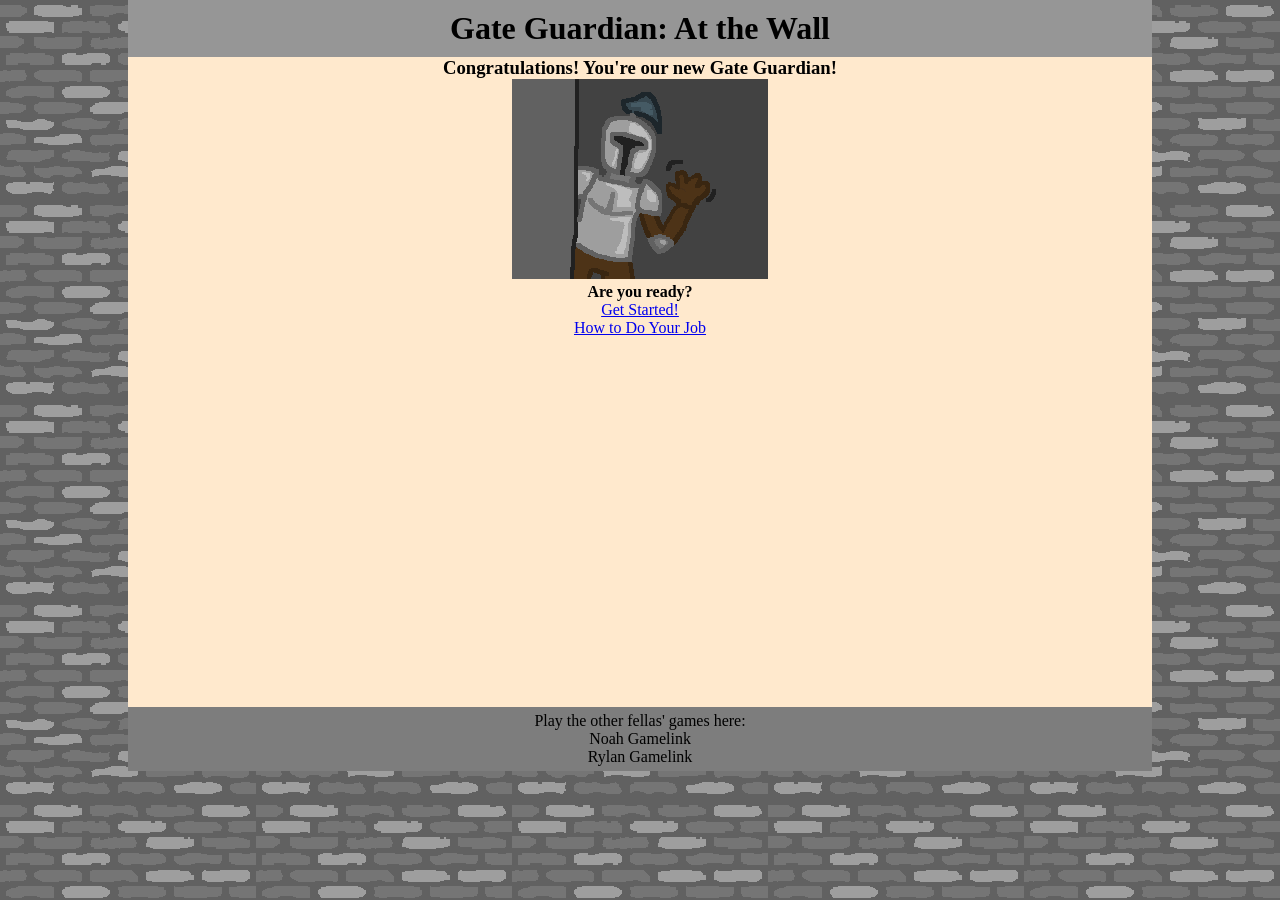
==== index.html @ 09d84eee "first commit" ====
<!DOCTYPE HTML>
<html>
<head>
    <meta charset: "utf-8">
    <title>Gate Guardian: Checkpoint</title>
    <link href="./css/reset.css" rel="stylesheet">
    <link href="./css/home.css" rel="stylesheet">
</head>

<body>
    <header>
        <h1>Gate Guardian: At the Wall</h1>
    </header>

    <article>
        <h3>Congratulations! You're our new Gate Guardian!</h3>
        <img src="./png/wave.png" alt="hi!!!!!!!!!!! hellooo!">
        <h4>Are you ready?</h4>
        <p><a href="./html/day1.html">Get Started!</a></p>
        <a href="./html/how_to.html">How to Do Your Job</a>
    </article>

    <footer>
        Play the other fellas' games here:
        <p>Noah Gamelink</p>
        <p>Rylan Gamelink</p>
    </footer>
</body>
</html>
---- css/home.css ----
/* HTML Rules */
html {
    background-image: url(../png/backgroundbrick.png)
}

/* Header Rules */
header {
    background-color: rgb(150, 150, 150);
    padding: 10px;
    margin-left: auto;
    margin-right: auto;
    width: 100%;
    text-align: center;
}

/* Body Rules */
body {
    background-color: rgb(255, 233, 205);
    display: block;
    margin-left: auto;
    margin-right: auto;
    width: 80%;
    text-align: center;
}

/* Article Styles */
article {
    min-height: 650px;
}

/* Footer Styles */
footer {
    background-color: rgb(125, 125, 125);
    padding: 5px;
}
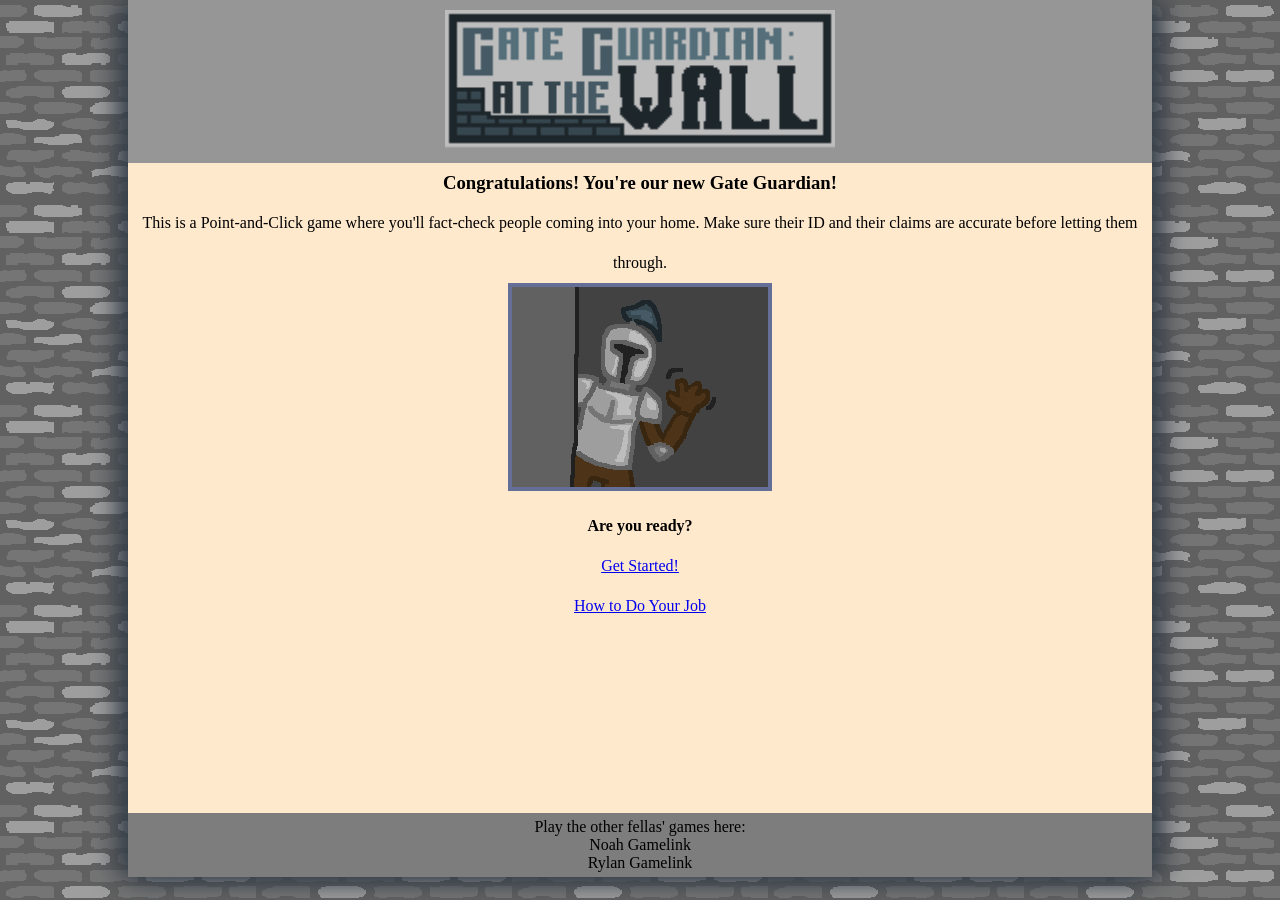
==== commit b702a4db: "html progress, usemap usable, images added" ====
--- a/index.html
+++ b/index.html
@@ -9,14 +9,15 @@
 
 <body>
     <header>
-        <h1>Gate Guardian: At the Wall</h1>
+        <img src="./png/title.png" alt="logo">
     </header>
 
     <article>
         <h3>Congratulations! You're our new Gate Guardian!</h3>
-        <img src="./png/wave.png" alt="hi!!!!!!!!!!! hellooo!">
+        <p>This is a Point-and-Click game where you'll fact-check people coming into your home. Make sure their ID and their claims are accurate before letting them through.</p>
+        <img src="./png/wave.png" alt="hellooo!">
         <h4>Are you ready?</h4>
-        <p><a href="./html/day1.html">Get Started!</a></p>
+        <p><a href="./html/day1start.html">Get Started!</a></p>
         <a href="./html/how_to.html">How to Do Your Job</a>
     </article>
 
--- a/css/home.css
+++ b/css/home.css
@@ -4,13 +4,20 @@
 }
 
 /* Header Rules */
-header {
+header img {
     background-color: rgb(150, 150, 150);
+    border: 0px;
     padding: 10px;
     margin-left: auto;
     margin-right: auto;
+    width: 40%;
+}
+
+header {
+    background-color: rgb(150, 150, 150);
+    margin-left: auto;
+    margin-right: auto;
     width: 100%;
-    text-align: center;
 }
 
 /* Body Rules */
@@ -21,11 +28,17 @@
     margin-right: auto;
     width: 80%;
     text-align: center;
+    box-shadow: rgb(50, 60, 70) 10px 0px 25px,
+  rgb(50, 60, 70) -10px 0px 25px;
 }
 
+img {
+    border: 4px solid rgb(100, 110, 150);
+}
 /* Article Styles */
 article {
     min-height: 650px;
+    line-height: 2.5em;
 }
 
 /* Footer Styles */
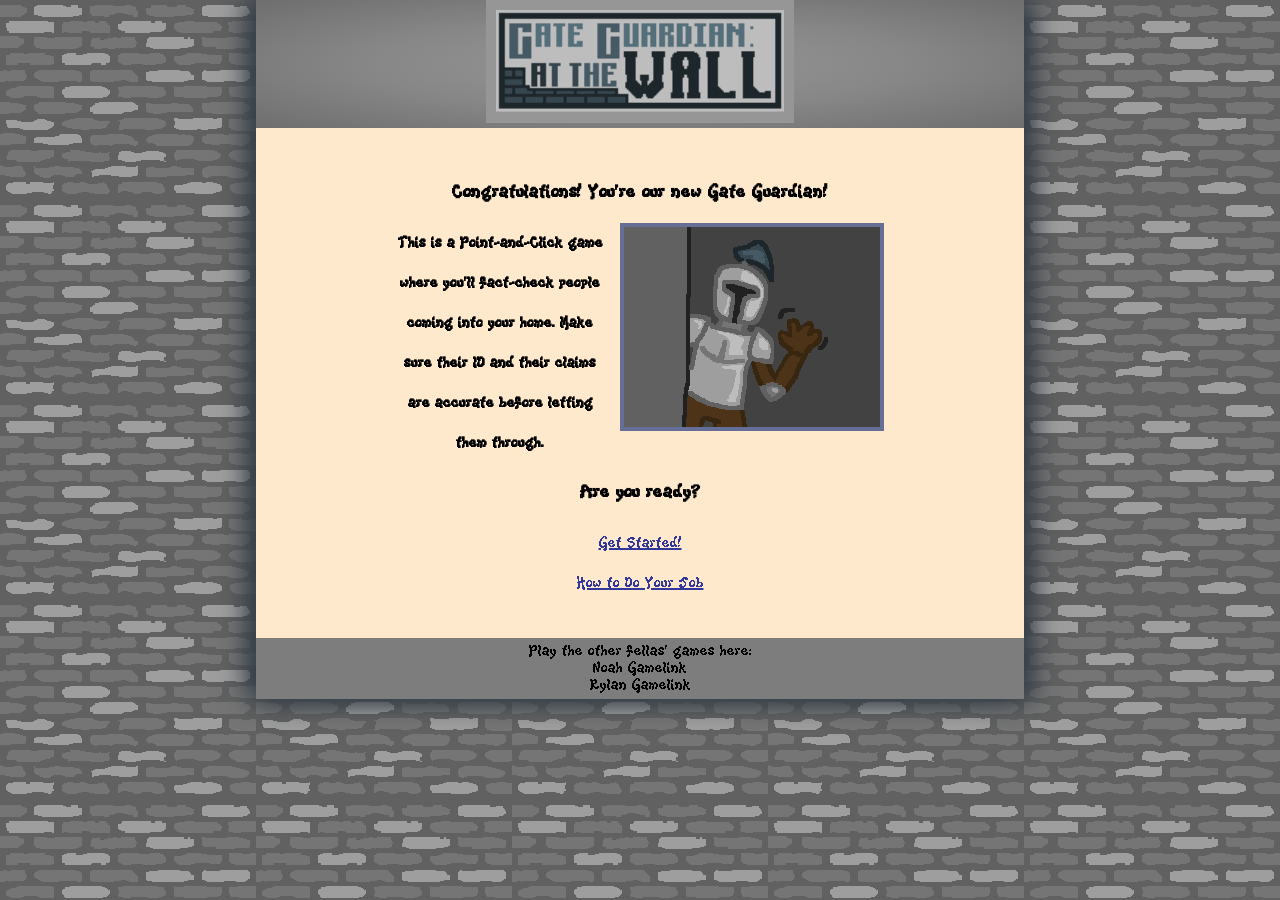
==== commit 6b5b450e: "completion" ====
--- a/index.html
+++ b/index.html
@@ -14,9 +14,9 @@
 
     <article>
         <h3>Congratulations! You're our new Gate Guardian!</h3>
-        <p>This is a Point-and-Click game where you'll fact-check people coming into your home. Make sure their ID and their claims are accurate before letting them through.</p>
-        <img src="./png/wave.png" alt="hellooo!">
-        <h4>Are you ready?</h4>
+        <aside-left><h4>This is a Point-and-Click game where you'll fact-check people coming into your home. Make sure their ID and their claims are accurate before letting them through.</h4></aside-left>
+        <aside-right><img src="./png/wave.png" alt="hellooo!"></aside-right>
+        <h3>Are you ready?</h3>
         <p><a href="./html/day1start.html">Get Started!</a></p>
         <a href="./html/how_to.html">How to Do Your Job</a>
     </article>
--- a/css/home.css
+++ b/css/home.css
@@ -1,6 +1,11 @@
+@font-face {
+    font-family: "KiwiSoda";
+    src: url(../font/KiwiSoda.ttf) format('truetype');
+}
+
 /* HTML Rules */
 html {
-    background-image: url(../png/backgroundbrick.png)
+    background-image: url(../png/backgroundbrick.png);
 }
 
 /* Header Rules */
@@ -15,6 +20,7 @@
 
 header {
     background-color: rgb(150, 150, 150);
+    background: radial-gradient(rgb(150, 150, 150), rgb(135, 135, 135), rgb(110, 110, 110));
     margin-left: auto;
     margin-right: auto;
     width: 100%;
@@ -26,18 +32,20 @@
     display: block;
     margin-left: auto;
     margin-right: auto;
-    width: 80%;
+    width: 60%;
     text-align: center;
     box-shadow: rgb(50, 60, 70) 10px 0px 25px,
   rgb(50, 60, 70) -10px 0px 25px;
+      font-family: "KiwiSoda", Arial, sans-serif;
 }
 
 img {
     border: 4px solid rgb(100, 110, 150);
 }
+
 /* Article Styles */
 article {
-    min-height: 650px;
+    padding: 35px;
     line-height: 2.5em;
 }
 
@@ -45,4 +53,53 @@
 footer {
     background-color: rgb(125, 125, 125);
     padding: 5px;
+    margin-bottom: 10px;
+    clear: both;
+}
+
+/* Link Styles */
+a {
+    color: rgb(50, 55, 155);
+    font-size: 1em;
+    text-decoration: underline;
+    text-decoration-color: rgb(50, 55, 155);
+    text-decoration-thickness: 2px;
+}
+
+a:hover {
+    color: rgb(100, 105, 200);
+    font-size: 1em;
+    text-decoration: underline;
+    text-decoration-color: rgb(100, 105, 200);
+    text-decoration-thickness: 2px;
+}
+
+/* Heading Styles */
+h2 {
+    font-size: 2.5em;
+    text-decoration: none;
+    text-decoration-color: rgb(135, 155, 155);
+    text-decoration-thickness: 3px;
+}
+
+h3 {
+    clear: both;
+    padding: 10px;
+}
+
+/* Aside Styles */
+aside-left{
+    float: left;
+    display: block;
+    margin-left: 15%;
+    margin-right: 0%;
+    height: 10%;
+    width: 30%;
+}
+
+aside-right {
+    float: right;
+    display: block;
+    margin-left: 0%;
+    margin-right: 15%; 
 }
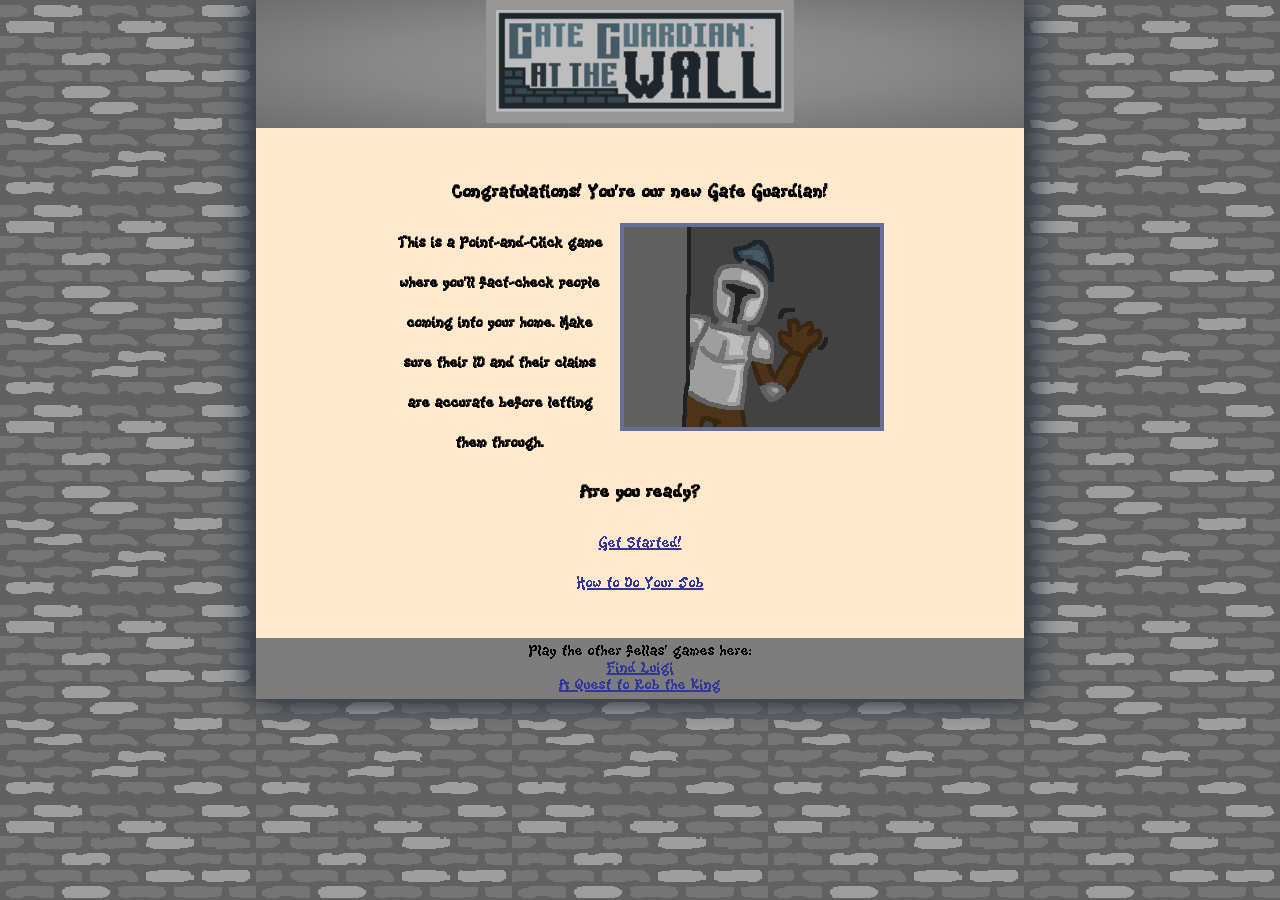
==== commit 9845cc81: "link other games" ====
--- a/index.html
+++ b/index.html
@@ -23,8 +23,8 @@
 
     <footer>
         Play the other fellas' games here:
-        <p>Noah Gamelink</p>
-        <p>Rylan Gamelink</p>
+        <p><a href="https://rylanstorm.github.io/Find-Luigi/">Find Luigi</a></p>
+        <p><a href="https://Noah-PremiumPlan.github.io/A-quest-to-rob-the-king-game/">A Quest to Rob the King</a></p>
     </footer>
 </body>
 </html>
